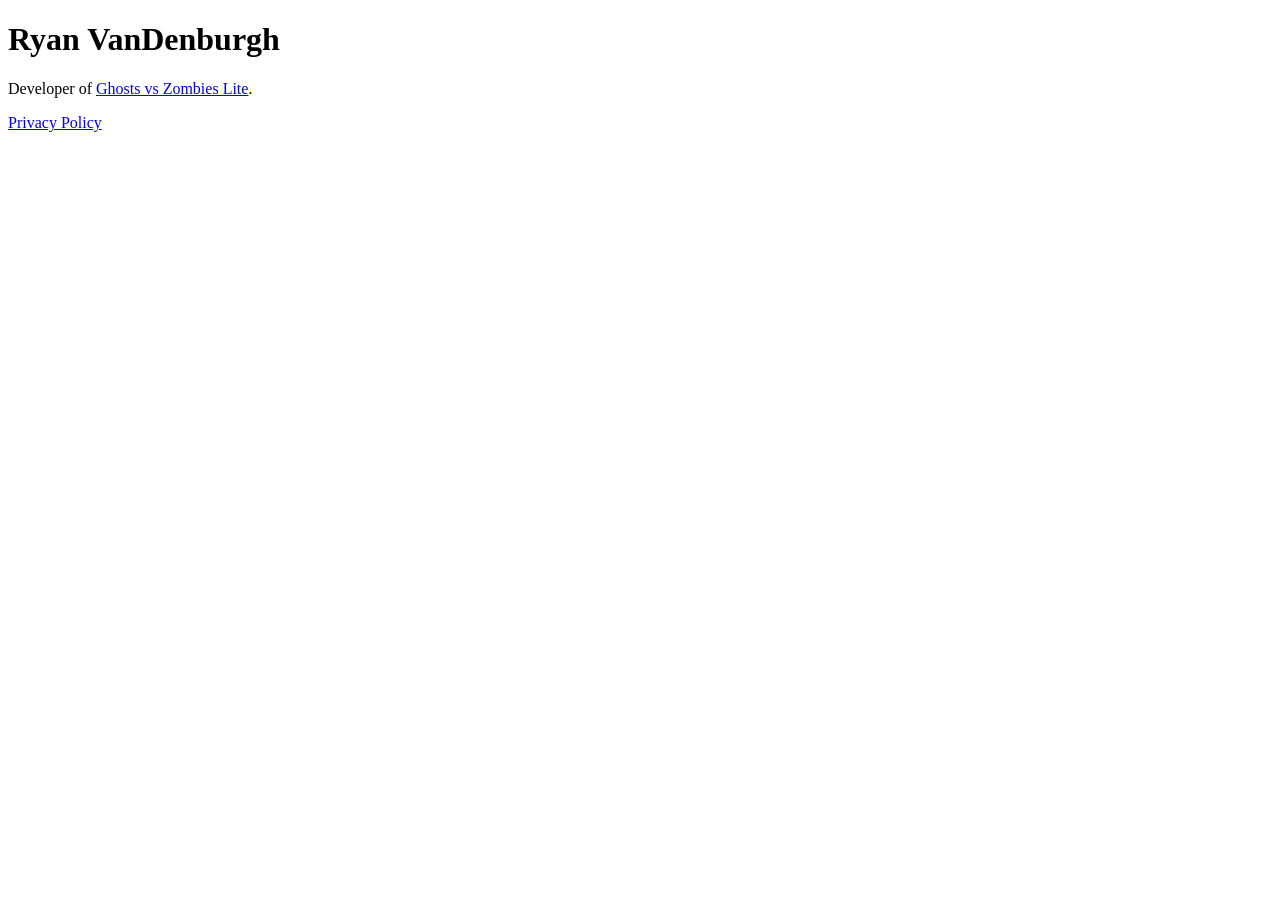
==== index.html @ fab4bb76 "Create index.html" ====
<!DOCTYPE html>
<html>
<head><title>Ryan VanDenburgh</title></head>
<body>
<h1>Ryan VanDenburgh</h1>
<p>Developer of <a href="https://apps.apple.com/app/id6792355923">Ghosts vs Zombies Lite</a>.</p>
<p><a href="https://ryanvandenburgh.github.io/ghostvszombieslite-privacy/">Privacy Policy</a></p>
</body>
</html>
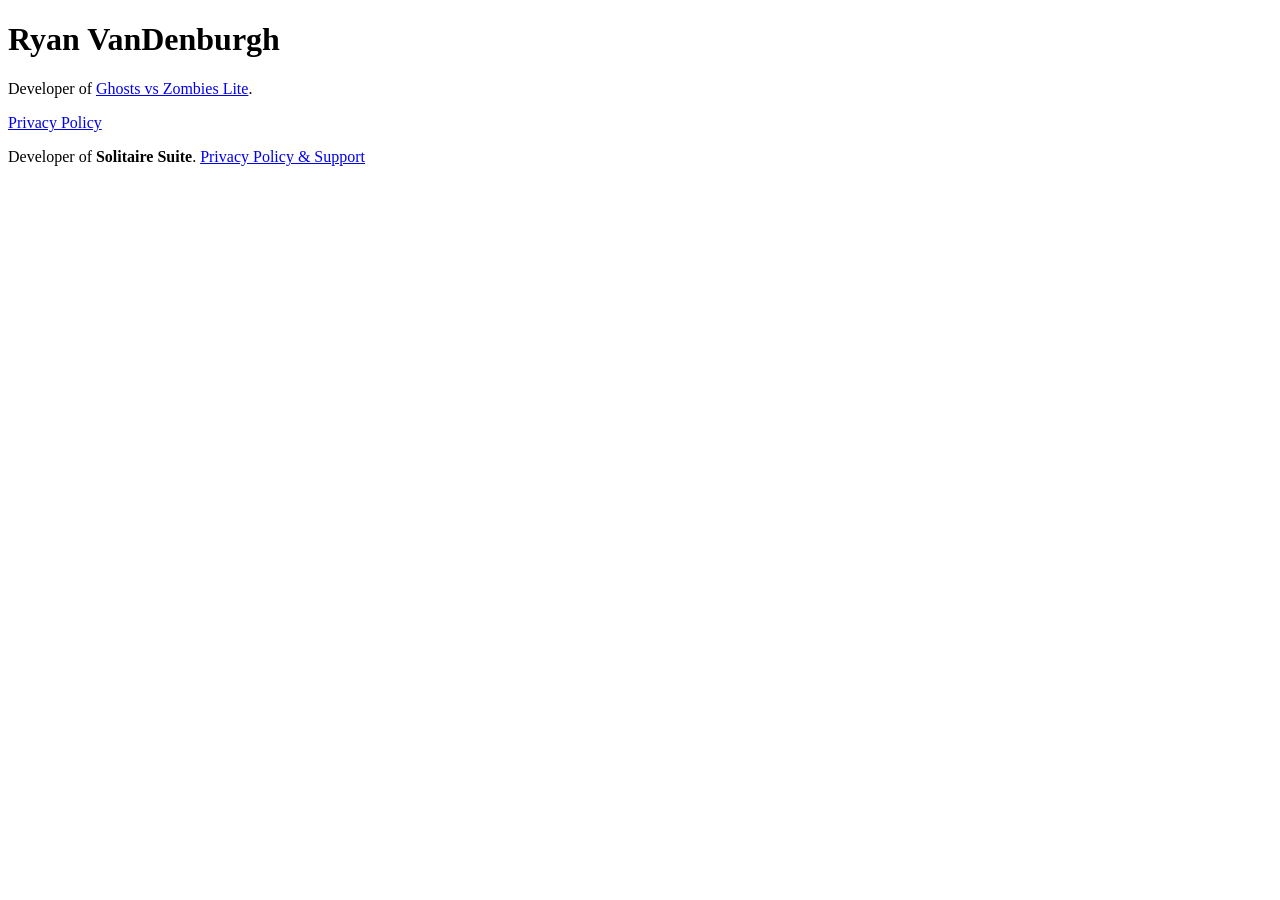
==== commit 5ebf8803: "Add Solitaire Suite privacy policy and support page Co-Authored-By: Claude Opus 5.5 <noreply@anthrop" ====
--- a/index.html
+++ b/index.html
@@ -5,5 +5,6 @@
 <h1>Ryan VanDenburgh</h1>
 <p>Developer of <a href="https://apps.apple.com/app/id6792355923">Ghosts vs Zombies Lite</a>.</p>
 <p><a href="https://ryanvandenburgh.github.io/ghostvszombieslite-privacy/">Privacy Policy</a></p>
+<p>Developer of <strong>Solitaire Suite</strong>. <a href="https://ryanvandenburgh.github.io/solitairesuite-privacy/">Privacy Policy &amp; Support</a></p>
 </body>
 </html>
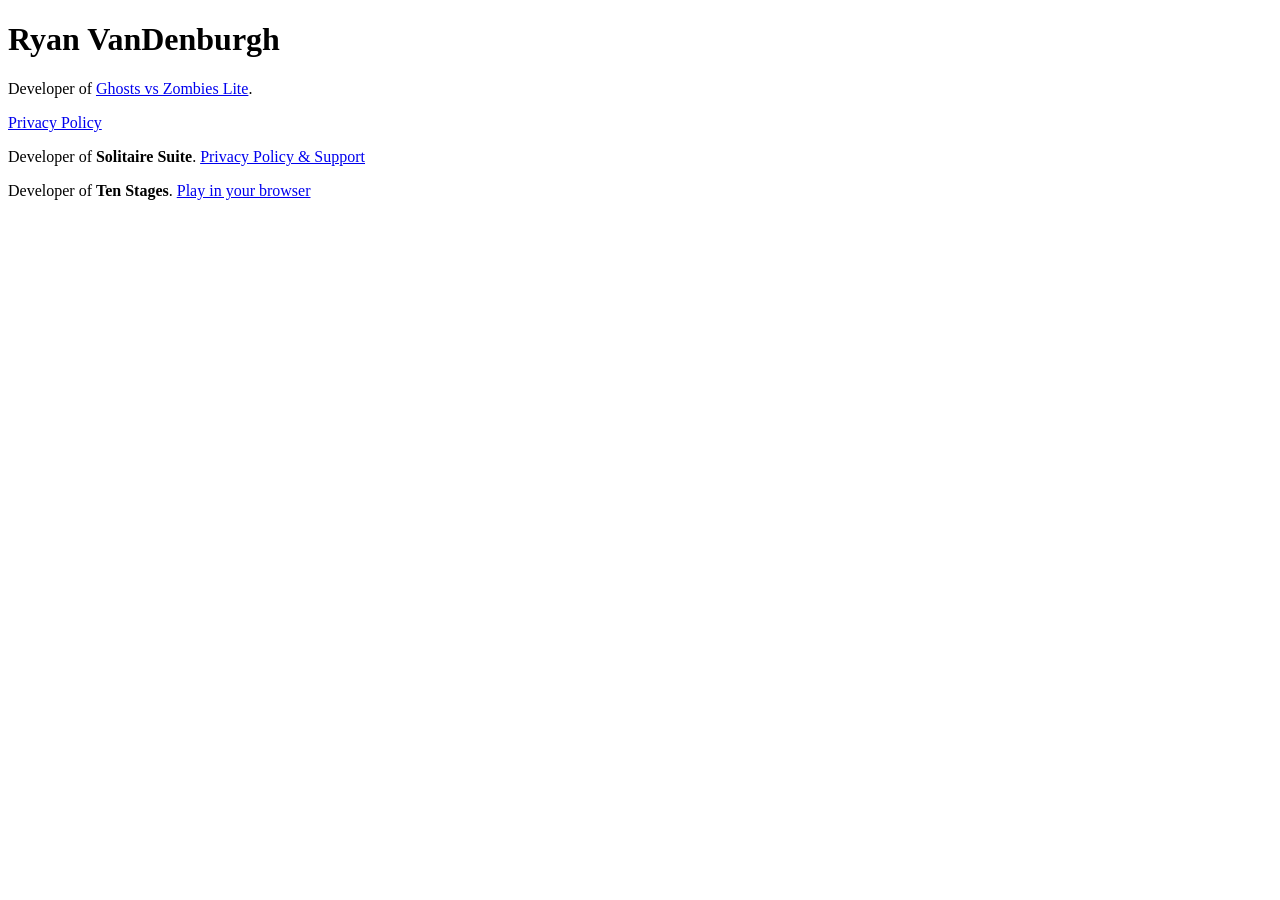
==== commit da3bec2a: "Add Ten Stages web game and iOS universal link file Co-Authored-By: Claude Opus 5.5 <noreply@anthrop" ====
--- a/index.html
+++ b/index.html
@@ -6,5 +6,6 @@
 <p>Developer of <a href="https://apps.apple.com/app/id6792355923">Ghosts vs Zombies Lite</a>.</p>
 <p><a href="https://ryanvandenburgh.github.io/ghostvszombieslite-privacy/">Privacy Policy</a></p>
 <p>Developer of <strong>Solitaire Suite</strong>. <a href="https://ryanvandenburgh.github.io/solitairesuite-privacy/">Privacy Policy &amp; Support</a></p>
+<p>Developer of <strong>Ten Stages</strong>. <a href="https://ryanvandenburgh.github.io/tenstages/">Play in your browser</a></p>
 </body>
 </html>
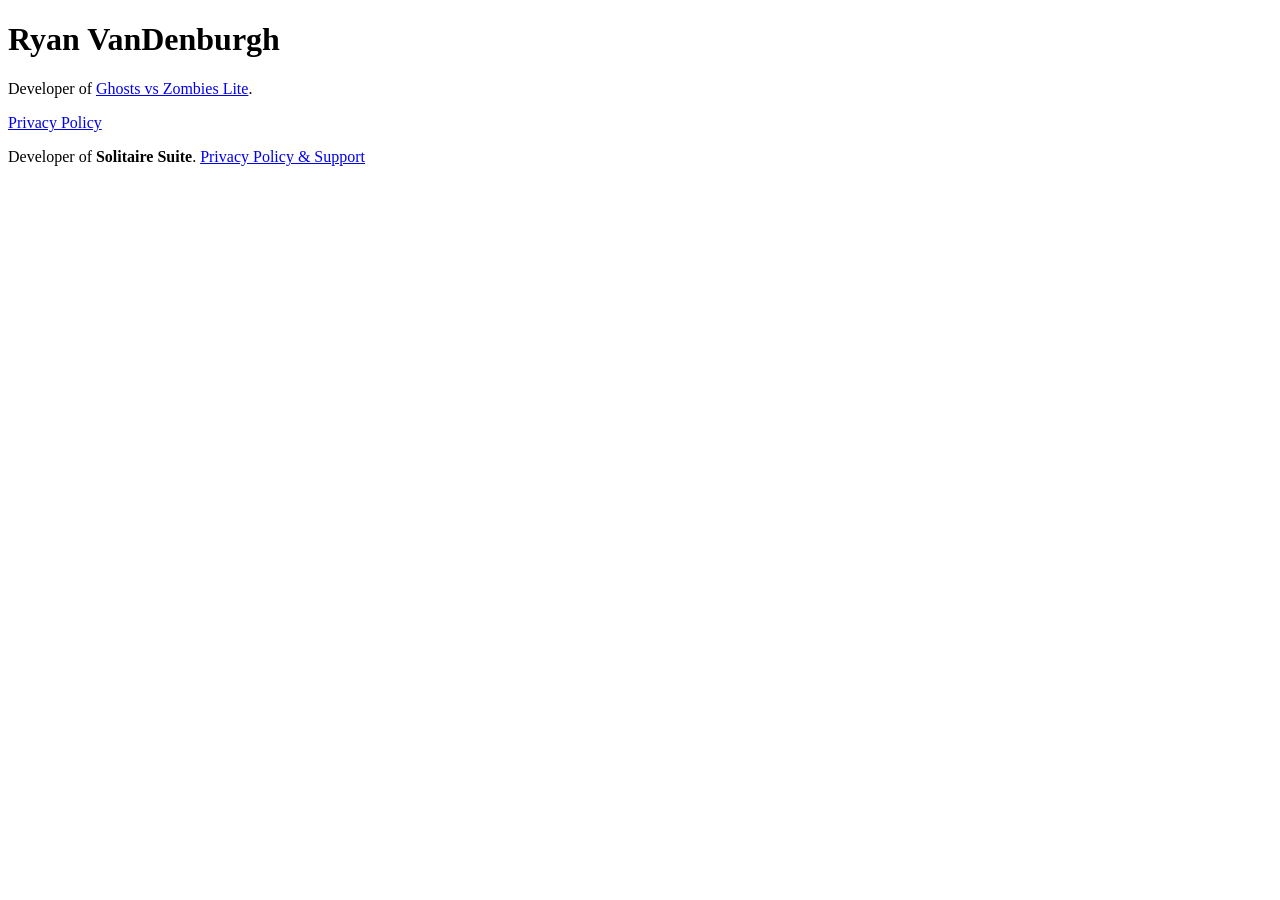
==== commit 2d815c69: "Remove Ten Stages web game (revert da3bec2) Co-Authored-By: Claude Opus 5.5 <noreply@anthropic.com> " ====
--- a/index.html
+++ b/index.html
@@ -6,6 +6,5 @@
 <p>Developer of <a href="https://apps.apple.com/app/id6792355923">Ghosts vs Zombies Lite</a>.</p>
 <p><a href="https://ryanvandenburgh.github.io/ghostvszombieslite-privacy/">Privacy Policy</a></p>
 <p>Developer of <strong>Solitaire Suite</strong>. <a href="https://ryanvandenburgh.github.io/solitairesuite-privacy/">Privacy Policy &amp; Support</a></p>
-<p>Developer of <strong>Ten Stages</strong>. <a href="https://ryanvandenburgh.github.io/tenstages/">Play in your browser</a></p>
 </body>
 </html>
